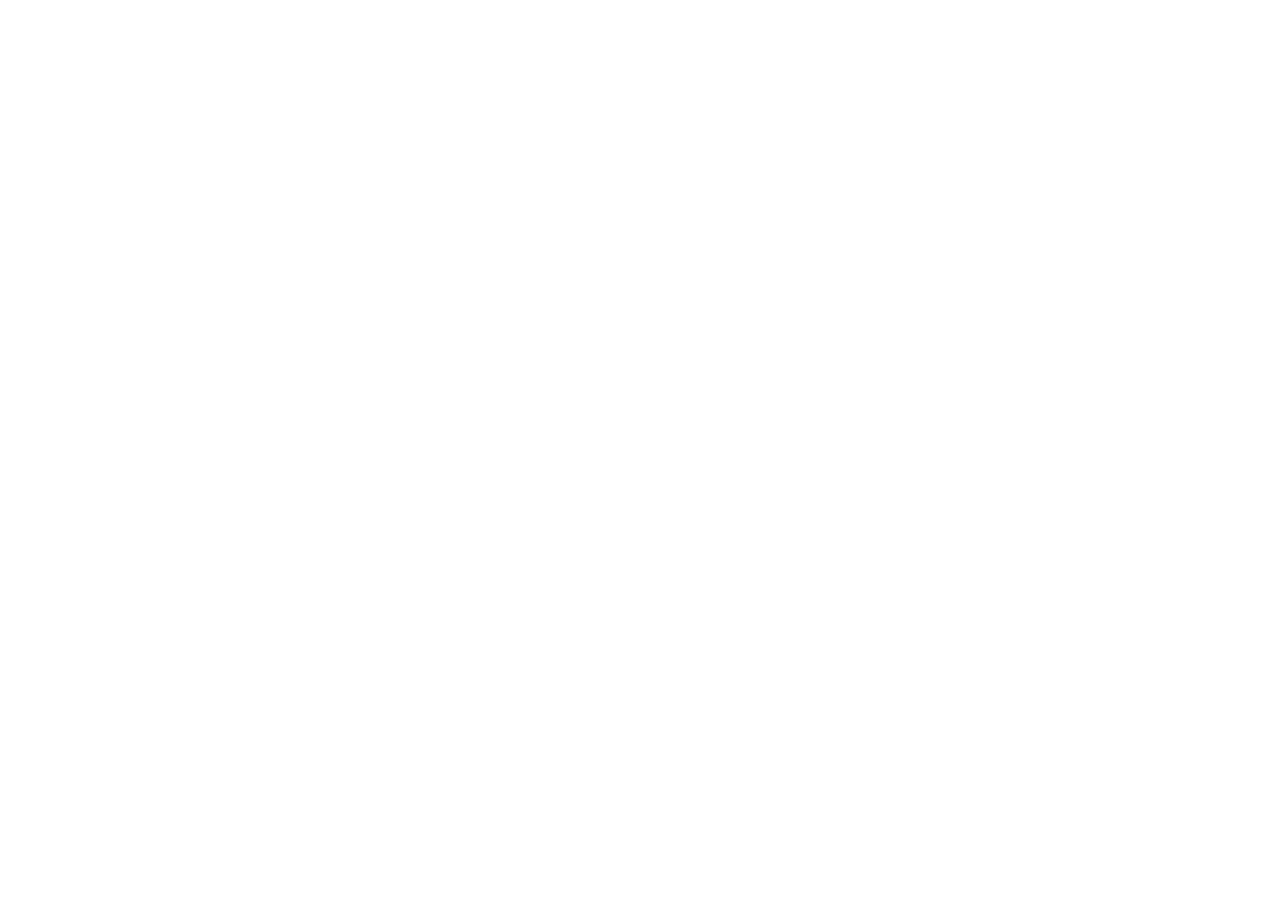
==== stage/index.html @ d2b86252 "Added text to banner." ====
<!DOCTYPE html>

<html>

  <head>
    <title>Curtain Stage Slider</title>

    <link rel="stylesheet" media="all" href="css/main.css" />

    <script src="http://ajax.googleapis.com/ajax/libs/jquery/1.10.2/jquery.min.js"></script>

    <script src="js/parallax.js"></script>
  </head>

  <body>

    <div id="curtain">
      <div id="banner">
        <div id="banner-title">Lost in the Desert</div>
        <div id="banner-subtitle">A story of heat, stars and camaraderie in the desert.</div>
      </div>
    </div>

  </body>
</html>
---- stage/css/main.css ----
@import url(http://fonts.googleapis.com/css?family=Vampiro+One);

body {
  margin: 0;

}

#curtain {
  background-image: url(../img/moab.jpg);
  background-position: center;
  background-size: cover;
  position: relative;
  width: 100%;
}

#banner {
  bottom: 10%;
  color: white;
  position: absolute;
  text-align: center;
  width: 100%;
}

#banner #banner-title {
  font-family: 'Vampiro One', cursive;
  font-size: 60px;
  text-shadow: 0 2px 0 rgba(0, 0, 0, 0.3);
}

#banner #banner-subtitle {
  font-family: sans-serif;
  font-size: 24px;
  font-weight: 200;
}
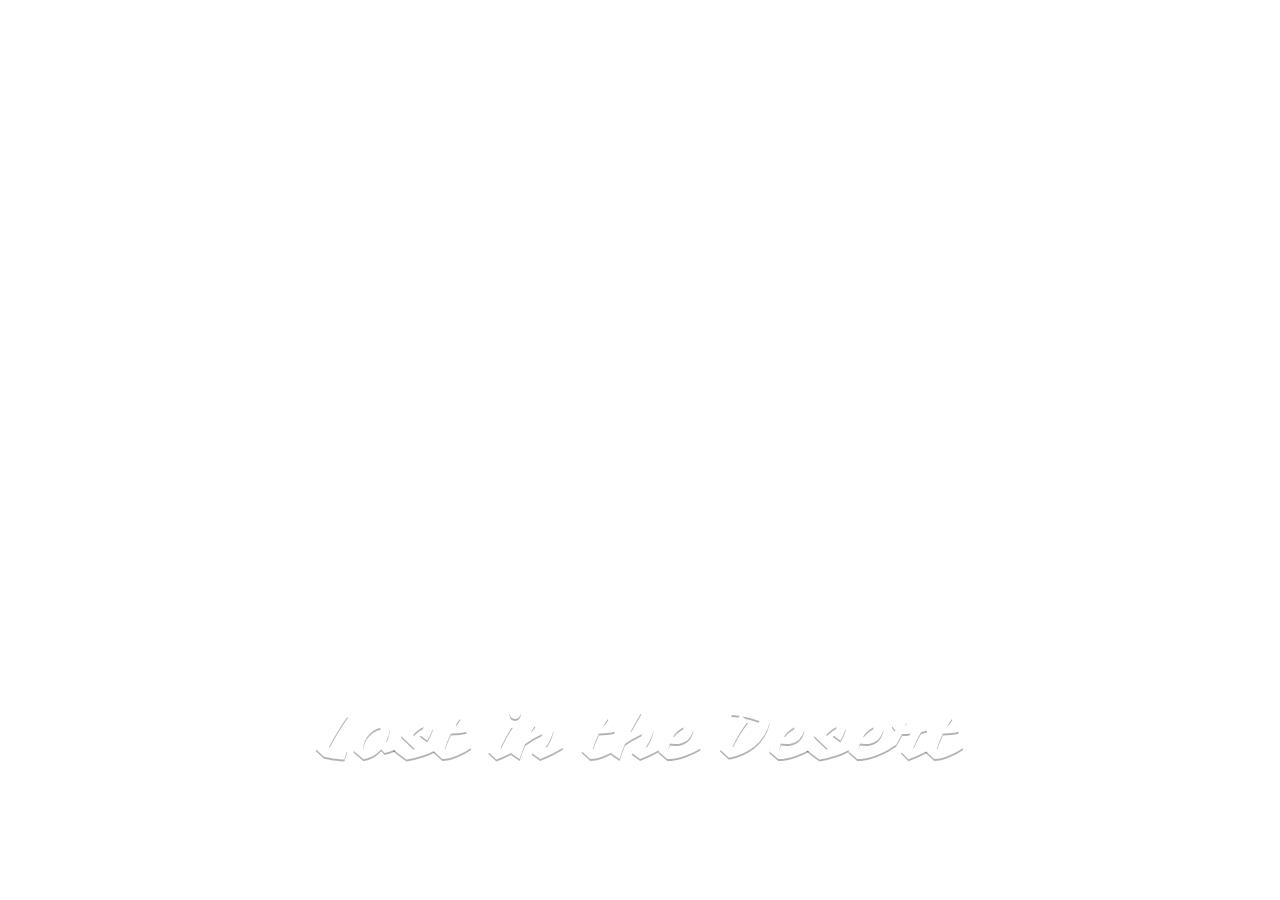
==== commit 7b782434: "perfect..." ====
--- a/stage/index.html
+++ b/stage/index.html
@@ -17,7 +17,7 @@
     <div id="curtain">
       <div id="banner">
         <div id="banner-title">Lost in the Desert</div>
-        <div id="banner-subtitle">A story of heat, stars and camaraderie in the desert.</div>
+        <div id="banner-subtitle">A story of the sun, stars and dust.</div>
       </div>
     </div>
 
--- a/stage/css/main.css
+++ b/stage/css/main.css
@@ -2,18 +2,16 @@
 
 body {
   margin: 0;
-
 }
 
 #curtain {
   background-image: url(../img/moab.jpg);
   background-position: center;
   background-size: cover;
-  position: relative;
   width: 100%;
 }
 
-#banner {
+#curtain #banner {
   bottom: 10%;
   color: white;
   position: absolute;
@@ -21,14 +19,14 @@
   width: 100%;
 }
 
-#banner #banner-title {
+#curtain #banner #banner-title {
   font-family: 'Vampiro One', cursive;
-  font-size: 60px;
+  font-size: 70px;
   text-shadow: 0 2px 0 rgba(0, 0, 0, 0.3);
 }
 
-#banner #banner-subtitle {
+#curtain #banner #banner-subtitle {
   font-family: sans-serif;
-  font-size: 24px;
+  font-size: 28px;
   font-weight: 200;
-}+}
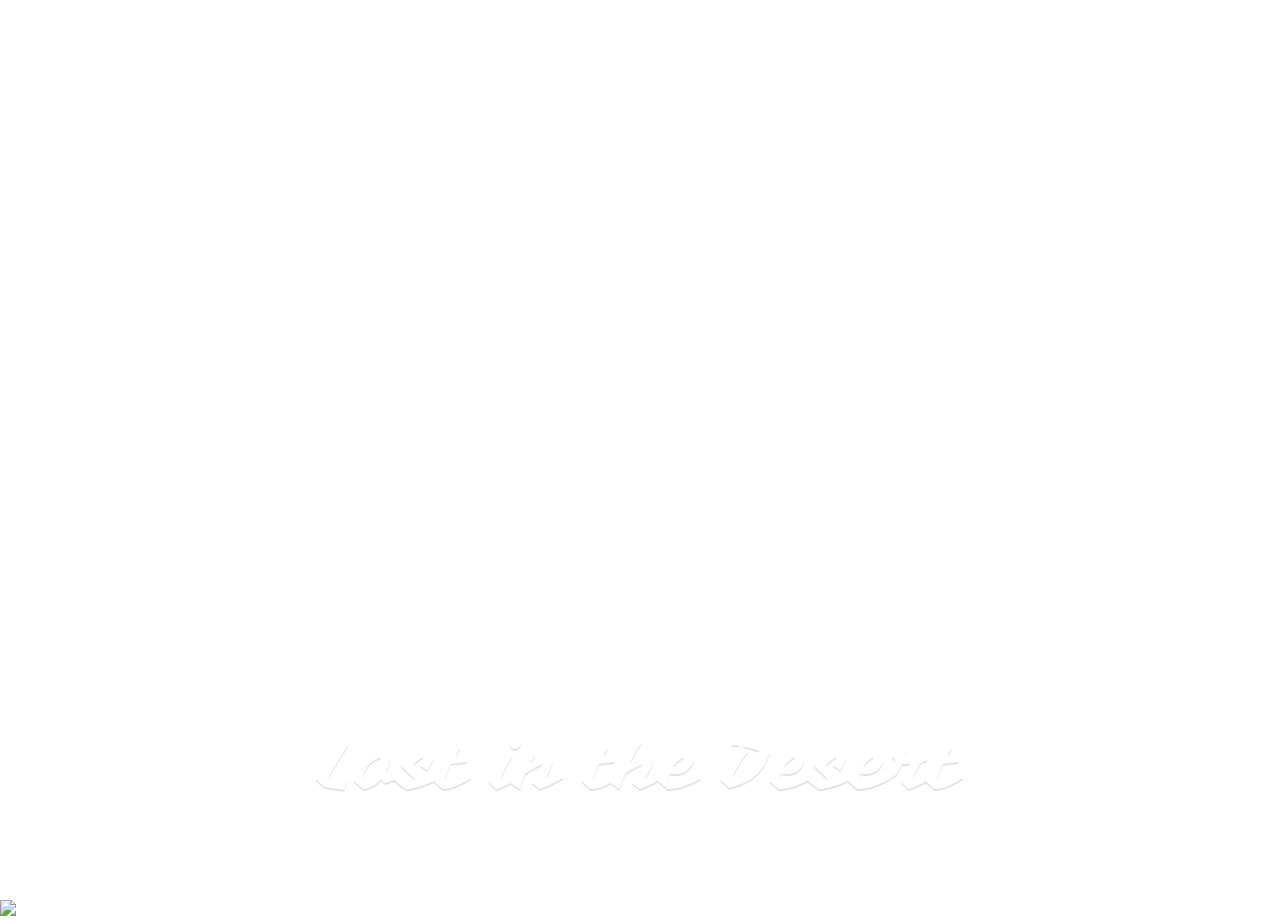
==== commit c0efef8a: "and so the crazy refactoring process sees the sunlight after some months in the dark!" ====
--- a/stage/index.html
+++ b/stage/index.html
@@ -21,5 +21,11 @@
       </div>
     </div>
 
+    <div id="first-image">
+      <img src="img/throttle.jpg"/>
+    </div>
+
+    <!-- <div id="test-footer"></div> -->
+
   </body>
 </html>--- a/stage/css/main.css
+++ b/stage/css/main.css
@@ -9,11 +9,14 @@
   background-position: center;
   background-size: cover;
   width: 100%;
+  position: relative;
+  z-index : 2;
 }
 
 #curtain #banner {
-  bottom: 10%;
+  top: 80%;
   color: white;
+  display: none;
   position: absolute;
   text-align: center;
   width: 100%;
@@ -30,3 +33,16 @@
   font-size: 28px;
   font-weight: 200;
 }
+
+#first-image img {
+  overflow: hidden;
+  overflow-x: hidden;
+  overflow-y: hidden;
+  width: 100%;
+}
+
+#test-footer {
+  height : 500px;
+  width: 100%;
+  background-color: pink;
+}